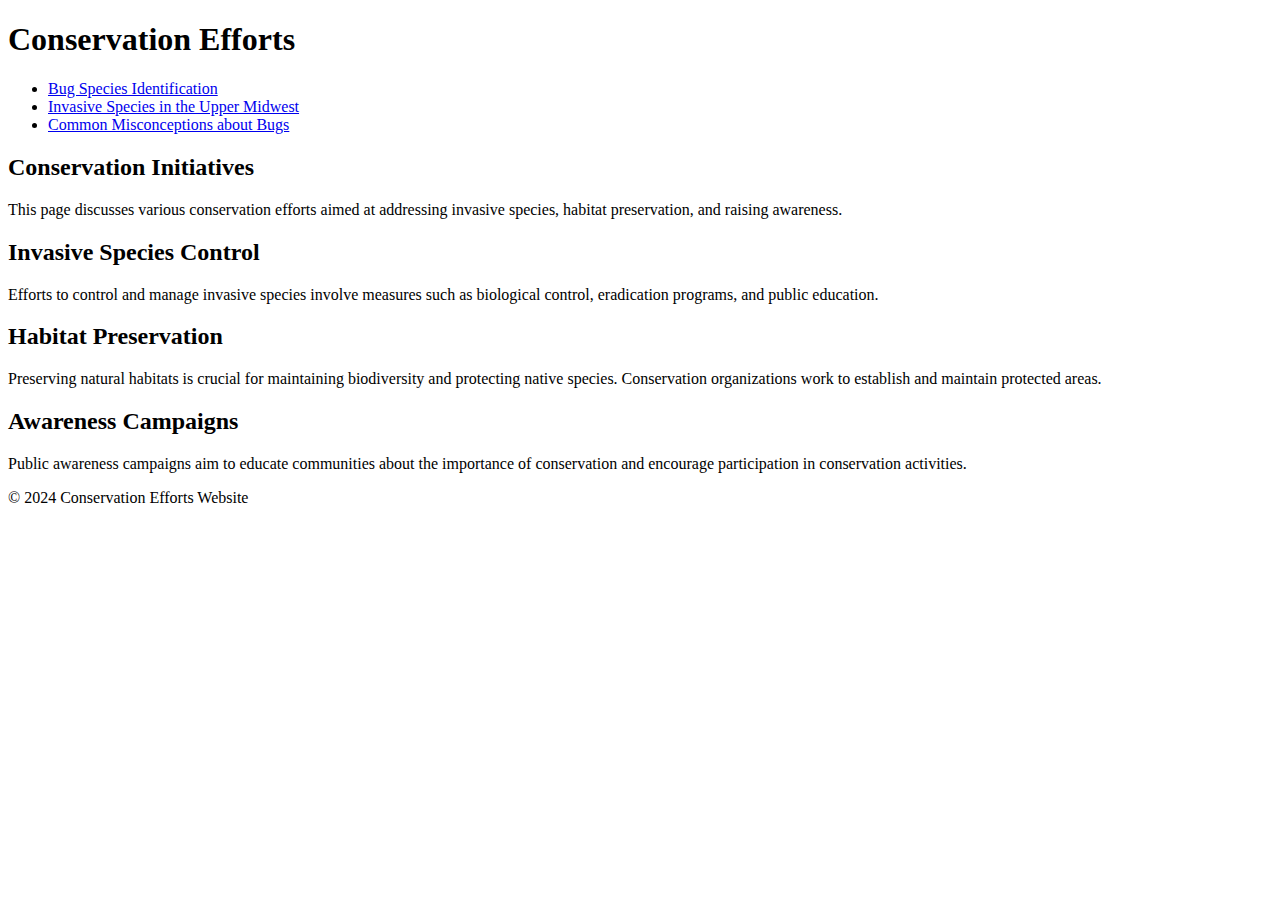
==== conservation.html @ 9c56a753 "conservation.html" ====
<!DOCTYPE html>
<html lang="en">
<head>
    <meta charset="UTF-8">
    <meta name="viewport" content="width=device-width, initial-scale=1.0">
    <title>Conservation Efforts</title>
    <style>
        /* CSS Styles */
        /* Your CSS styles here */
    </style>
</head>
<body>
    <header>
        <h1>Conservation Efforts</h1>
    </header>
    <nav>
        <ul>
            <li><a href="bug_species.html">Bug Species Identification</a></li>
            <li><a href="invasive_species.html">Invasive Species in the Upper Midwest</a></li>
            <li><a href="misconceptions.html">Common Misconceptions about Bugs</a></li>
        </ul>
    </nav>
    <main>
        <section>
            <h2>Conservation Initiatives</h2>
            <p>This page discusses various conservation efforts aimed at addressing invasive species, habitat preservation, and raising awareness.</p>
        </section>
        <section>
            <h2>Invasive Species Control</h2>
            <p>Efforts to control and manage invasive species involve measures such as biological control, eradication programs, and public education.</p>
        </section>
        <section>
            <h2>Habitat Preservation</h2>
            <p>Preserving natural habitats is crucial for maintaining biodiversity and protecting native species. Conservation organizations work to establish and maintain protected areas.</p>
        </section>
        <section>
            <h2>Awareness Campaigns</h2>
            <p>Public awareness campaigns aim to educate communities about the importance of conservation and encourage participation in conservation activities.</p>
        </section>
    </main>
    <footer>
        <p>&copy; 2024 Conservation Efforts Website</p>
    </footer>
</body>
</html>
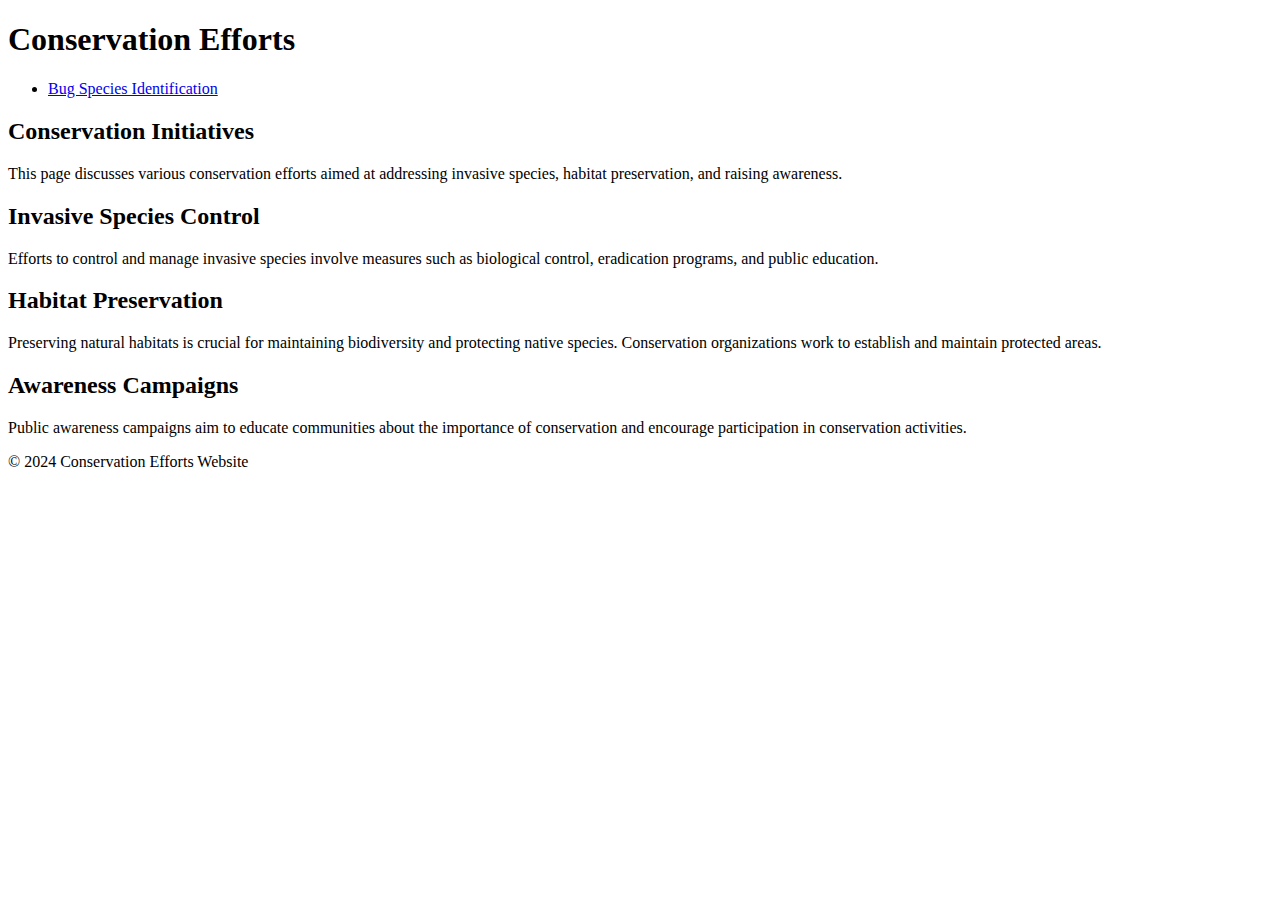
==== commit 03021c30: "Update conservation.html" ====
--- a/conservation.html
+++ b/conservation.html
@@ -5,8 +5,6 @@
     <meta name="viewport" content="width=device-width, initial-scale=1.0">
     <title>Conservation Efforts</title>
     <style>
-        /* CSS Styles */
-        /* Your CSS styles here */
     </style>
 </head>
 <body>
@@ -15,9 +13,7 @@
     </header>
     <nav>
         <ul>
-            <li><a href="bug_species.html">Bug Species Identification</a></li>
-            <li><a href="invasive_species.html">Invasive Species in the Upper Midwest</a></li>
-            <li><a href="misconceptions.html">Common Misconceptions about Bugs</a></li>
+            <li><a href="index.html">Bug Species Identification</a></li>
         </ul>
     </nav>
     <main>
